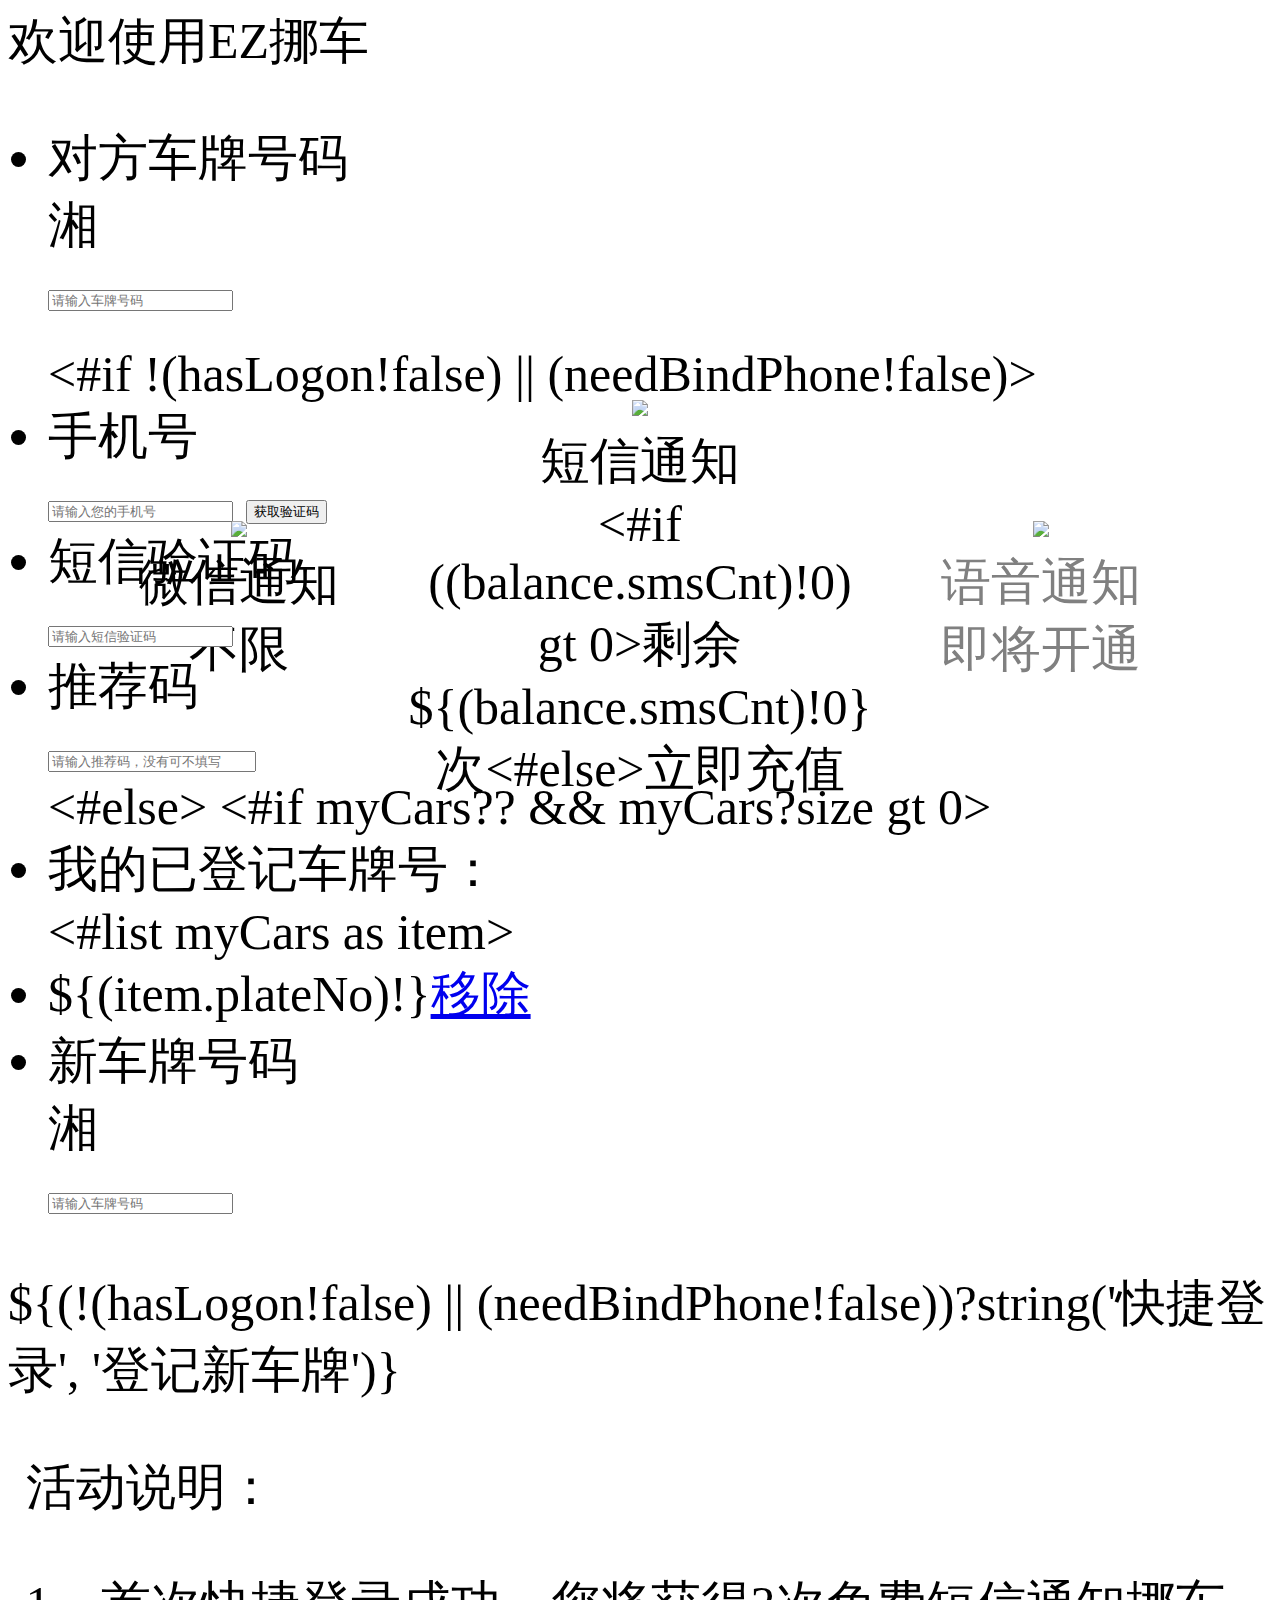
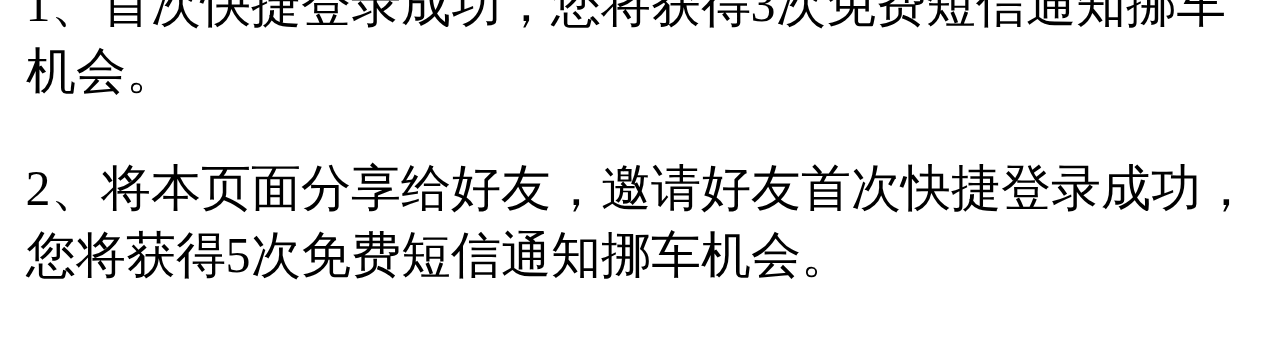
==== web-eznuoche-api/src/main/webapp/WEB-INF/ftl/eznuoche/index.html @ 7b50659a "基本完成支付流程优化" ====
<!DOCTYPE html>
<!-- saved from url=(0039)https://h5.hxykinsurance.com/index.html -->
<html lang="en" style="font-size: 50px;">
    <head>
		<meta http-equiv="Content-Type" content="text/html; charset=UTF-8">
    
		<title>EZ挪车</title>
		<meta name="viewport" content="width=device-width, initial-scale=1,maximum-scale=1,user-scalable=no">
		<meta name="apple-mobile-web-app-capable" content="yes">
		<meta name="apple-mobile-web-app-status-bar-style" content="black">
		<link rel="stylesheet" href="/static/css/iconfont.css">
		<link rel="stylesheet" href="/static/css/mui.min.css">
		<link rel="stylesheet" type="text/css" href="/static/css/bootstrap.css">
		<link rel="stylesheet" type="text/css" href="/static/css/template.css">
		<link rel="stylesheet" type="text/css" href="/static/css/global.css?v=1">
		<link rel="stylesheet" type="text/css" href="/static/css/index.css?v=1">
		<link rel="stylesheet" type="text/css" href="/static/css/index_ext.css?v=1">
		<link rel="stylesheet" type="text/css" href="/static/css/redColor.css?v=1">
		
		<script src="/static/js/hm.js"></script>
		<script type="text/javascript" src="/static/js/jquery-1.12.2.js"></script>
		<script src="/static/js/main.js?v=1" type="text/javascript"></script>
    </head>
  
    <body class="mui-ios mui-ios-11 mui-ios-11-0">
	    <div class="hader_zuij">
		    <div class="ij_hader">
			    <div class="er_top">
				    <!-- <a class="iconfont icon-jiantou-you" href="javascript:;"></a> -->
			    </div> 
			    <div class="er_cet">欢迎使用EZ挪车</div>
				<div class="er_btm er_btm"></div>
			</div>
		</div>
		
		<div class="main_content">
			
			
			<div class="tit_com">
				<div class="content_min" style="height:3.4rem;">
					<ul>
						<li class="flex">
							<div class="plate">对方车牌号码</div>
							<div class="select flex" onclick="selectPrefix('#targetSel');">
								<span class="selectVal" id="targetSel" onselectstart="return false">湘</span>
								<i class="xl-icon iconfont icon-jiantou-xia"></i>
							</div>
							<input type="text" id="target_plate_number" value="" class="plate_number_list" placeholder="请输入车牌号码">
							
						</li>
					</ul>
					<table style="width:90%;margin-left: 5%; margin-top: 0.2rem;">
						<tr>
							<td id="wxNotify" style="width:30%" align="center"><img src="/static/images/weixin.png" />
						<div>微信通知</div><div>不限</div></td>
							<td id="smsNotify" cnt="${(balance.smsCnt)!0}" style="width:30%" align="center"><img src="/static/images/sms.png" />
						<div>短信通知</div><div><#if ((balance.smsCnt)!0) gt 0>剩余<span>${(balance.smsCnt)!0}</span>次<#else>立即充值</#if></div></td>
							<td id="telNotify" cnt="${(balance.telCnt)!0}" style="width:30%;color:gray;" align="center"><img src="/static/images/tel_gray.png" />
						<div>语音通知</div><div>即将开通</div></td>
						</tr>
						
					</table>
				</div>	
				
			</div>
			
			<div class="tit_com">
				<div class="content_min">
					<ul>
					  <#if !(hasLogon!false) || (needBindPhone!false)>
						<li class="flex">
							<div class="plate">手机号</div>
							<div class="plate_dex flex">
								<!--<b class="car_number">请输入您的姓名</b>-->
								<input type="number" id="plate_phone" placeholder="请输入您的手机号">
								<input type="button" value="获取验证码" onclick="sendCode(this)">
							</div>
						</li>
						
						<li class="flex">
							<div class="plate">短信验证码</div>
							<div class="plate_dex flex">
								<input id="plate_smscode" type="text" placeholder="请输入短信验证码" autocomplete="off">
								<div class="le"><i class="compile"></i></div>
							</div>
						</li>
						<li class="flex">
							<div class="plate">推荐码</div>
							<div class="plate_dex flex">
								<input type="text" placeholder="请输入推荐码，没有可不填写" id="plate_invite_code" style="width: 4rem;" autocomplete="off">
								<div class="le"><i class="compile"></i></div>
							</div>
						</li>
					  <#else>
					   <#if myCars?? && myCars?size gt 0>
						    <li>我的已登记车牌号：</li>
						   <#list myCars as item>
						    <li><span>${(item.plateNo)!}</span><a href="/delPlateNo.do?id=${(item.id)!}"><span>移除</span></a></li>
						   </#list>
					   </#if>
					  </#if>
					    <li class="flex">
							<div class="plate">新车牌号码</div>
							<div class="select flex"  onclick="selectPrefix('#mySel');">
								<span class="selectVal" id="mySel" onselectstart="return false">湘</span>
								<i class="xl-icon iconfont icon-jiantou-xia"></i>
							</div>
							<input type="text" id="plate_number" value="" class="plate_number_list" placeholder="请输入车牌号码">
						</li>
					</ul>
					
					<div class="The_false" id="${(!(hasLogon!false) || (needBindPhone!false))?string('zhuce_ym', 'add_ym')}">
						${(!(hasLogon!false) || (needBindPhone!false))?string('快捷登录', '登记新车牌')}
					</div>
				</div>	
			</div>
			
			<div style="margin: 0rem 0.35rem;">
				<p>活动说明：</p>
				<p>1、首次快捷登录成功，您将获得3次免费短信<!-- 和3次免费语音 -->通知挪车机会。</p>
				<p>2、将本页面分享给好友，邀请好友首次快捷登录成功，您将获得5次免费短信<!-- 和5次免费语音 -->通知挪车机会。</p>
			</div>
			
		    
		</div>
		
		<style>
		.mask {
    position: fixed;
    top: 0;
    left: 0;
    right: 0;
    bottom: 0;
    background: #000;
    opacity: 0.2;
    display: none;
    z-index: 100;
}
		  .ne_kuaic {
    padding: 0 0.35rem 0.2rem 0.35rem;
    overflow: hidden;
}
.ne_kuaic div{float: left;width: 30%;margin-right: 5%;font-size: 18px;color: #ff7e01;height: 44px;line-height:44px;text-align: center;border-radius: 5px;border:1px solid #ff7e01;}
 .ne_kuaic .hover {
    background: #ff7e01;
    color: #fff;
}
.ne_kuaic div:enabled:active{color: #fff;background: #ff7e01;}
.ne_kuaic div:nth-child(3n){margin-right: 0;}

.jifenc_btn {
    padding: 0 15px;
}
.jifenc_btn input[type=button].hover {
    background: #1a191e;
}
.jifenc_btn input[type=button] {
    display: block;
    width: 100%;
    font-size: 18px;
    color: #fff;
    background: #ccc;
    border-radius: 5px;
    cursor: pointer;
    -webkit-appearance: button;
}
		</style>
		
		<div class="mask" id="maskDiv" style="display:none;"></div>
		<div id="chargeDiv" style="display:none;z-index:101;position:fixed;top:3rem;left:.42rem;right:.42rem;background:#fff;height:2.7rem;">
		    <div align="right" style="margin-right:0.4rem;"><span id="closeSpan" onclick="hideChargeDialog()" style="font-size:0.35rem;">x</span></div>
			<div class="ne_kuaic">
		        <div id="amount1" onclick="selectAmount('amount1')" data-value="1" class="hover">10次/1元</div>
		        <div id="amount5" onclick="selectAmount('amount5')" data-value="5" class="">55次/5元</div>
		        <div id="amount10" onclick="selectAmount('amount10')" data-value="10">120次/10元</div>
		    </div>
		    <div class="jifenc_btn">
		        <input type="button" onclick="weixinpay()" class="hover" value="充值" >
		    </div>
		</div>
		
<script src="/static/js/bootstrap.js" type="text/javascript" charset="utf-8"></script>
<script src="/static/js/mui.min.js"></script>
<script src="/static/js/apiurl.js?v=1" type="text/javascript" charset="utf-8"></script>
<script src="/static/js/mask.js?v=1" type="text/javascript" charset="utf-8"></script>
<script src="/static/js/common.js?v=1" type="text/javascript" charset="utf-8"></script>
<script src="/static/js/pay.js?v=1" type="text/javascript" charset="utf-8"></script>
<script type="text/javascript" src="/static/js/dropDown.js"></script>
<script src="/static/js/template.js" type="text/javascript" charset="utf-8"></script>
	</body>
</html>
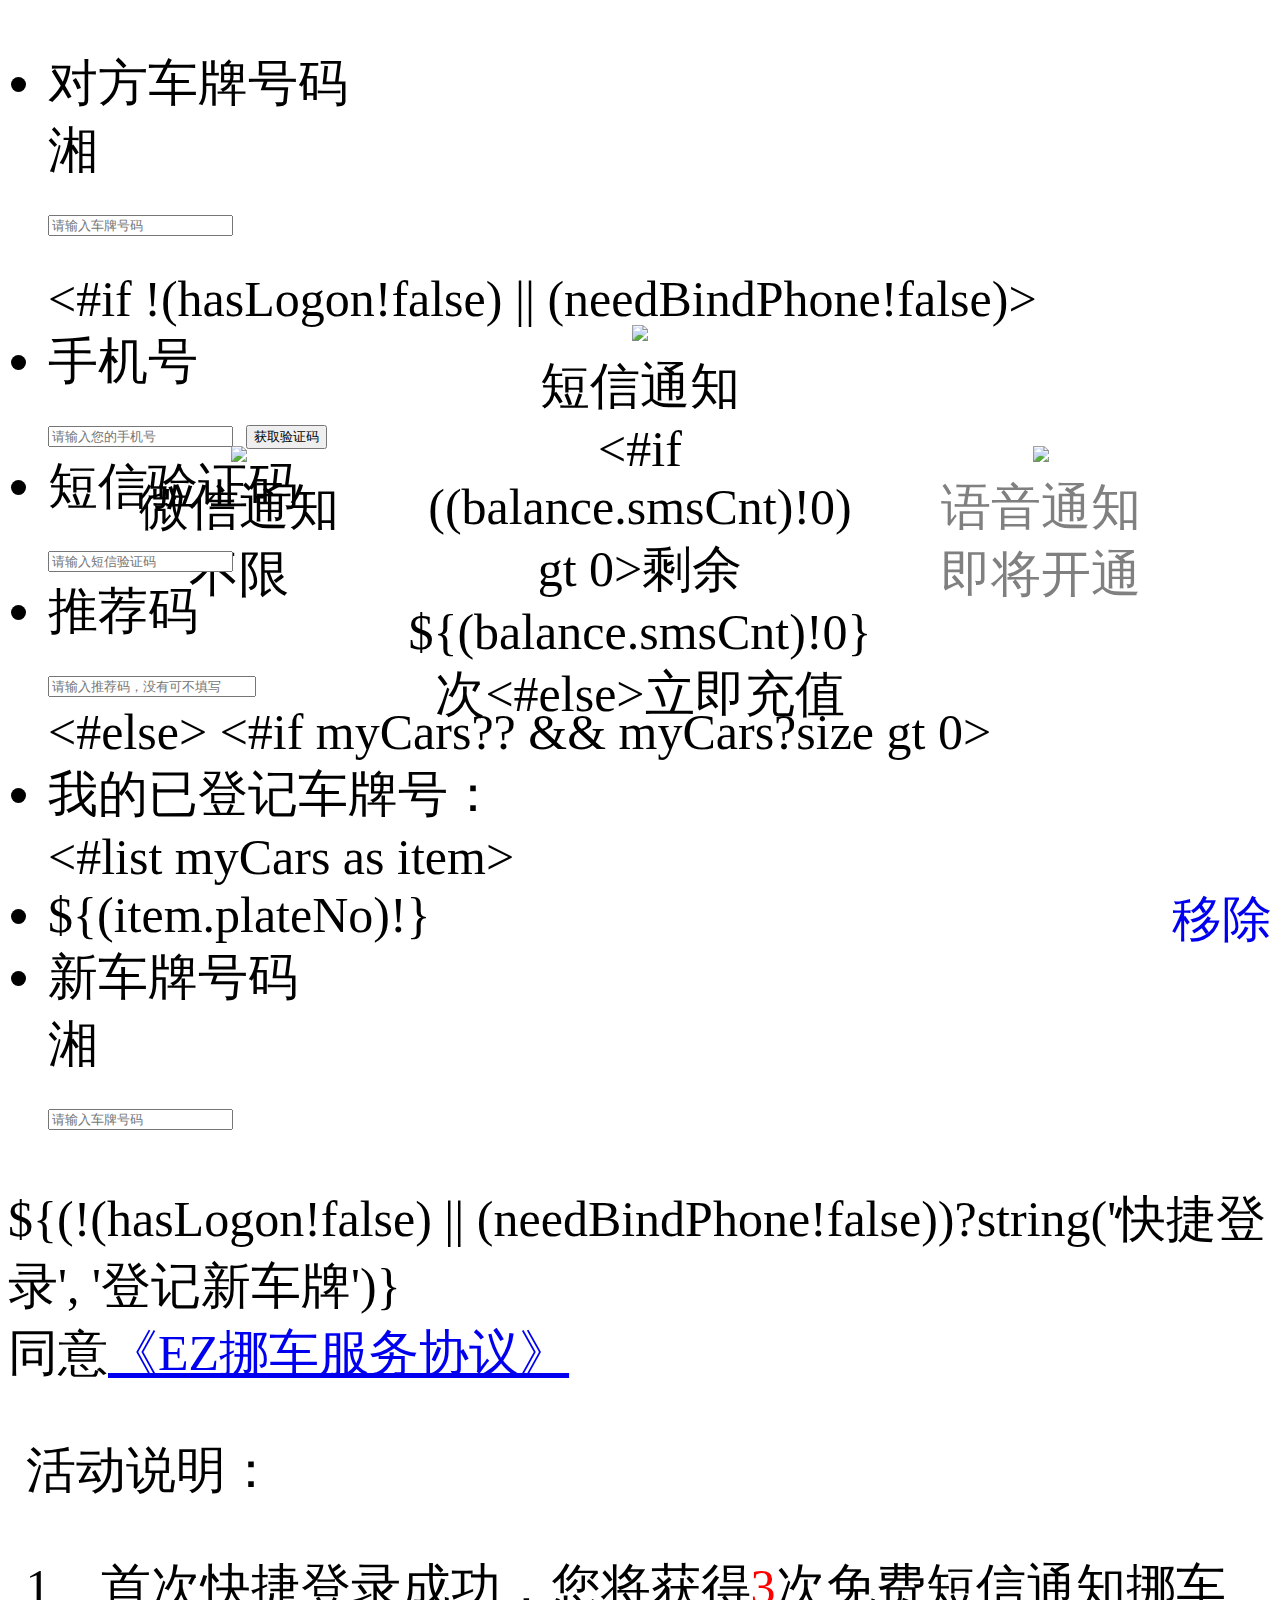
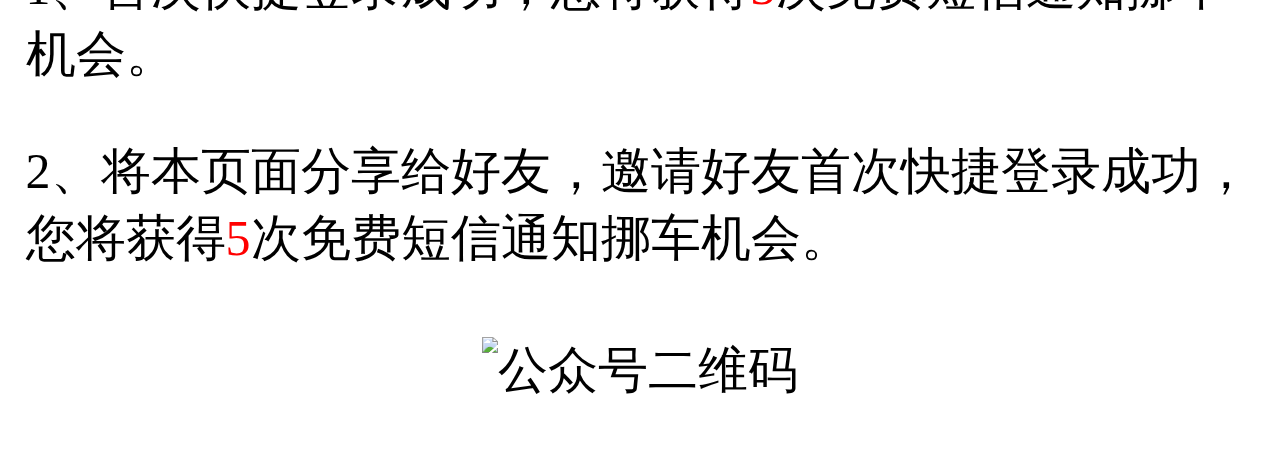
==== commit 0f54efae: "页面优化" ====
--- a/web-eznuoche-api/src/main/webapp/WEB-INF/ftl/eznuoche/index.html
+++ b/web-eznuoche-api/src/main/webapp/WEB-INF/ftl/eznuoche/index.html
@@ -4,7 +4,7 @@
     <head>
 		<meta http-equiv="Content-Type" content="text/html; charset=UTF-8">
     
-		<title>EZ挪车</title>
+		<title>EZ挪车-您的停车小助手</title>
 		<meta name="viewport" content="width=device-width, initial-scale=1,maximum-scale=1,user-scalable=no">
 		<meta name="apple-mobile-web-app-capable" content="yes">
 		<meta name="apple-mobile-web-app-status-bar-style" content="black">
@@ -23,15 +23,14 @@
     </head>
   
     <body class="mui-ios mui-ios-11 mui-ios-11-0">
-	    <div class="hader_zuij">
+	    <!-- <div class="hader_zuij">
 		    <div class="ij_hader">
 			    <div class="er_top">
-				    <!-- <a class="iconfont icon-jiantou-you" href="javascript:;"></a> -->
 			    </div> 
 			    <div class="er_cet">欢迎使用EZ挪车</div>
 				<div class="er_btm er_btm"></div>
 			</div>
-		</div>
+		</div>  -->
 		
 		<div class="main_content">
 			
@@ -95,7 +94,7 @@
 					   <#if myCars?? && myCars?size gt 0>
 						    <li>我的已登记车牌号：</li>
 						   <#list myCars as item>
-						    <li><span>${(item.plateNo)!}</span><a href="/delPlateNo.do?id=${(item.id)!}"><span>移除</span></a></li>
+						    <li><span style="float:left;">${(item.plateNo)!}</span><a href="/delPlateNo.do?id=${(item.id)!}"><span style="float:right;">移除</span></a></li>
 						   </#list>
 					   </#if>
 					  </#if>
@@ -112,13 +111,17 @@
 					<div class="The_false" id="${(!(hasLogon!false) || (needBindPhone!false))?string('zhuce_ym', 'add_ym')}">
 						${(!(hasLogon!false) || (needBindPhone!false))?string('快捷登录', '登记新车牌')}
 					</div>
+					<div>
+					   同意<a href="http://static.siyufank.cn/eznc/agreement.html">《EZ挪车服务协议》</a>
+					</div>
 				</div>	
 			</div>
 			
 			<div style="margin: 0rem 0.35rem;">
 				<p>活动说明：</p>
-				<p>1、首次快捷登录成功，您将获得3次免费短信<!-- 和3次免费语音 -->通知挪车机会。</p>
-				<p>2、将本页面分享给好友，邀请好友首次快捷登录成功，您将获得5次免费短信<!-- 和5次免费语音 -->通知挪车机会。</p>
+				<p>1、首次快捷登录成功，您将获得<span style="color:red;">3</span>次免费短信<!-- 和3次免费语音 -->通知挪车机会。</p>
+				<p>2、将本页面分享给好友，邀请好友首次快捷登录成功，您将获得<span style="color:red;">5</span>次免费短信<!-- 和5次免费语音 -->通知挪车机会。</p>
+				<p align="center"><img style="width:2rem;height:2rem;margin:0.3rem;" alt="公众号二维码" src="/static/images/qrcode.png"></p>
 			</div>
 			
 		    
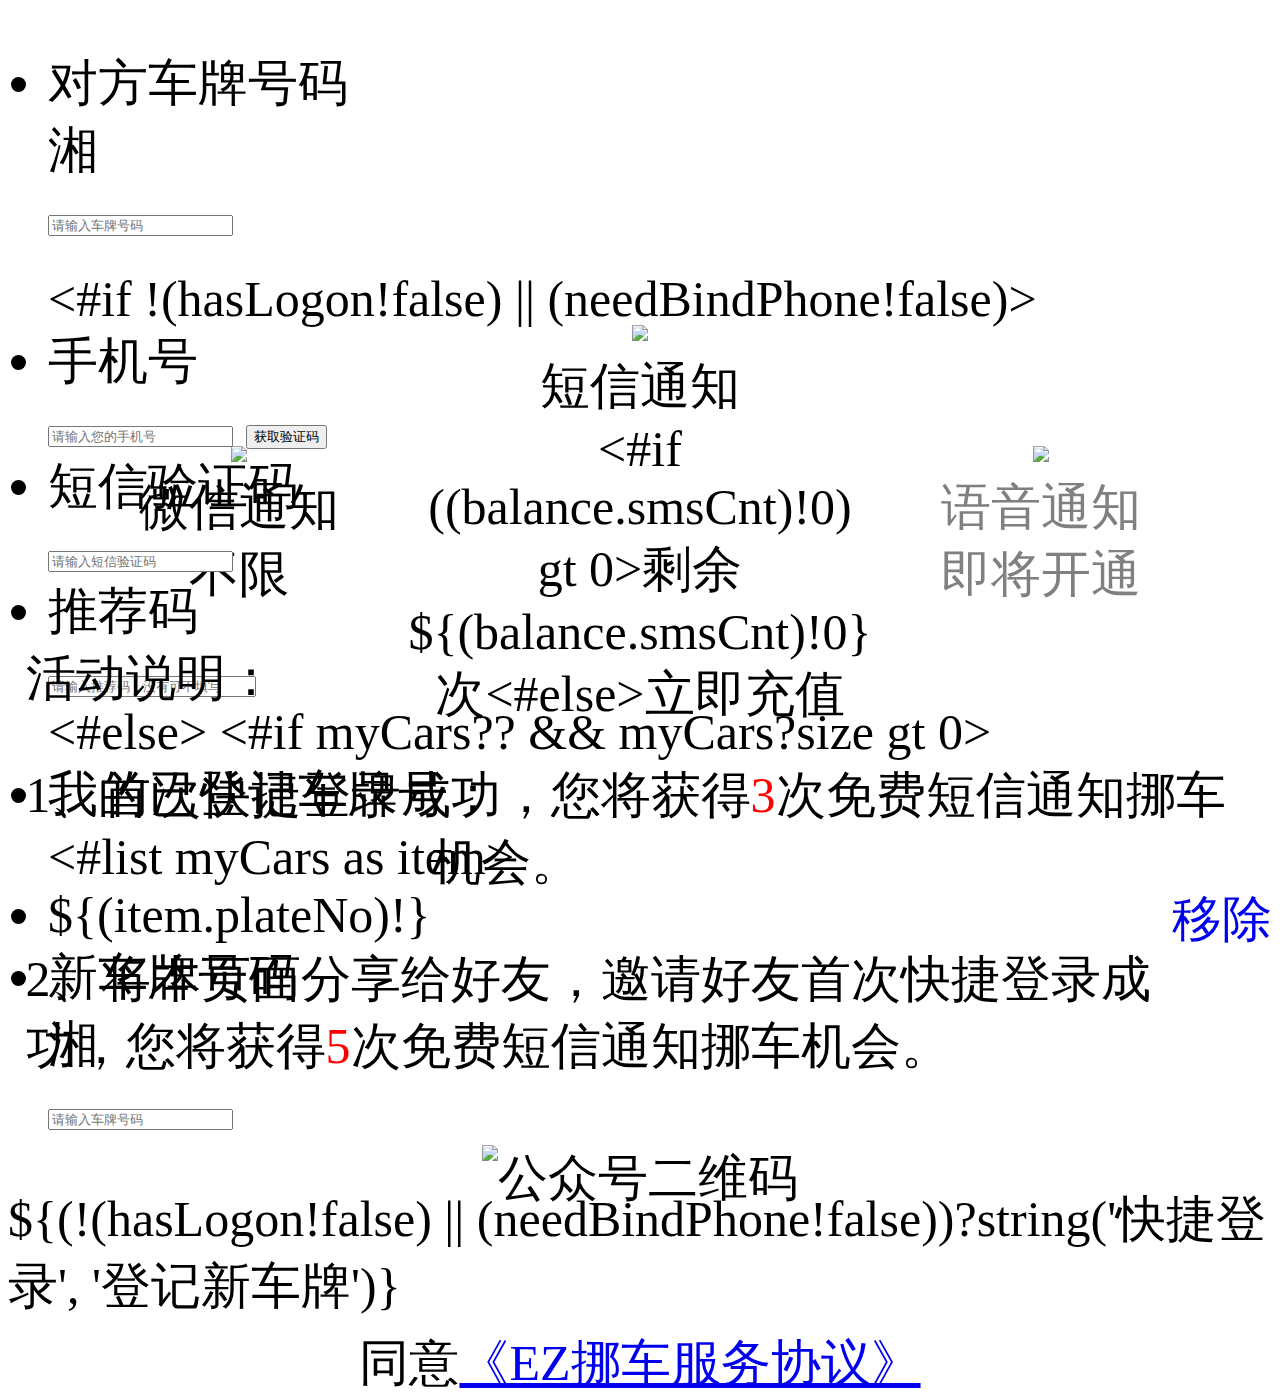
==== commit e76adb11: "微信第三方插件版本升级" ====
--- a/web-eznuoche-api/src/main/webapp/WEB-INF/ftl/eznuoche/index.html
+++ b/web-eznuoche-api/src/main/webapp/WEB-INF/ftl/eznuoche/index.html
@@ -64,7 +64,7 @@
 			</div>
 			
 			<div class="tit_com">
-				<div class="content_min">
+				<div class="content_min" style="height:6.5rem;">
 					<ul>
 					  <#if !(hasLogon!false) || (needBindPhone!false)>
 						<li class="flex">
@@ -111,7 +111,7 @@
 					<div class="The_false" id="${(!(hasLogon!false) || (needBindPhone!false))?string('zhuce_ym', 'add_ym')}">
 						${(!(hasLogon!false) || (needBindPhone!false))?string('快捷登录', '登记新车牌')}
 					</div>
-					<div>
+					<div align="center" style="margin: 0.2rem;">
 					   同意<a href="http://static.siyufank.cn/eznc/agreement.html">《EZ挪车服务协议》</a>
 					</div>
 				</div>	
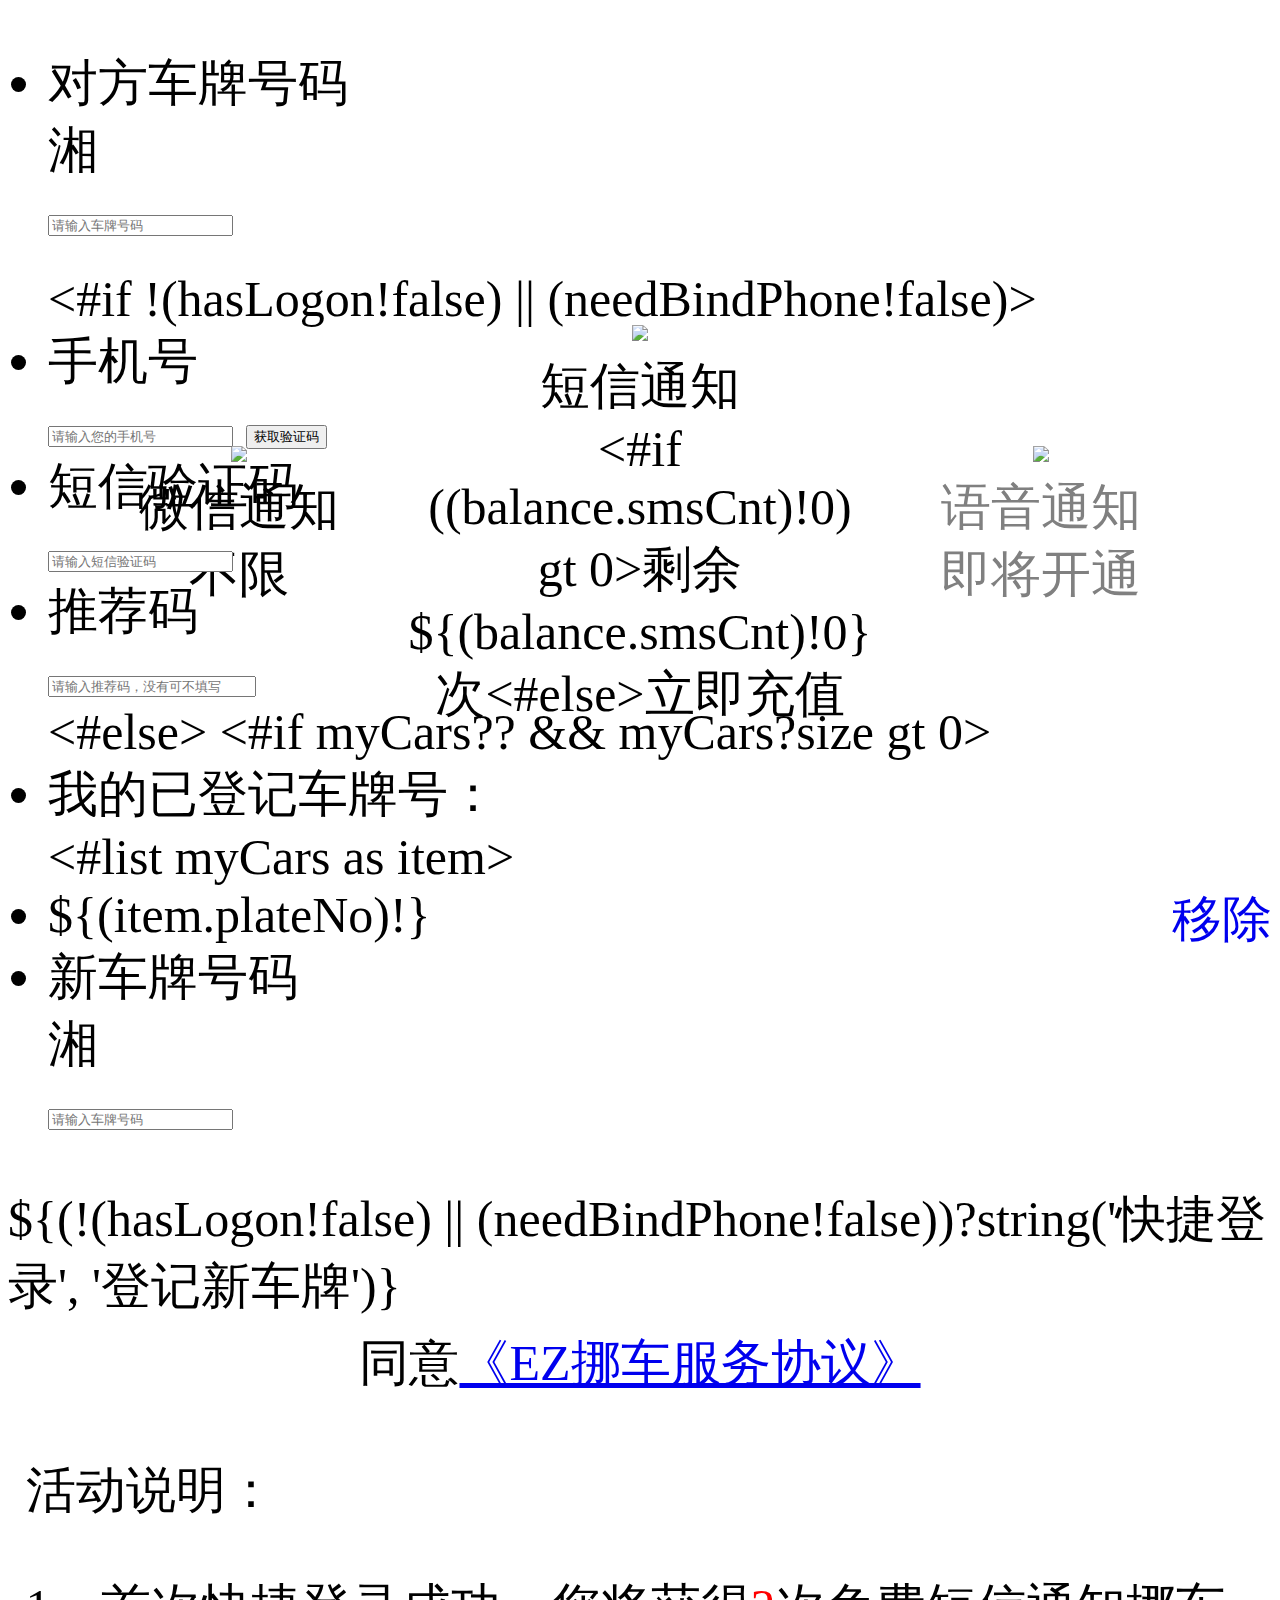
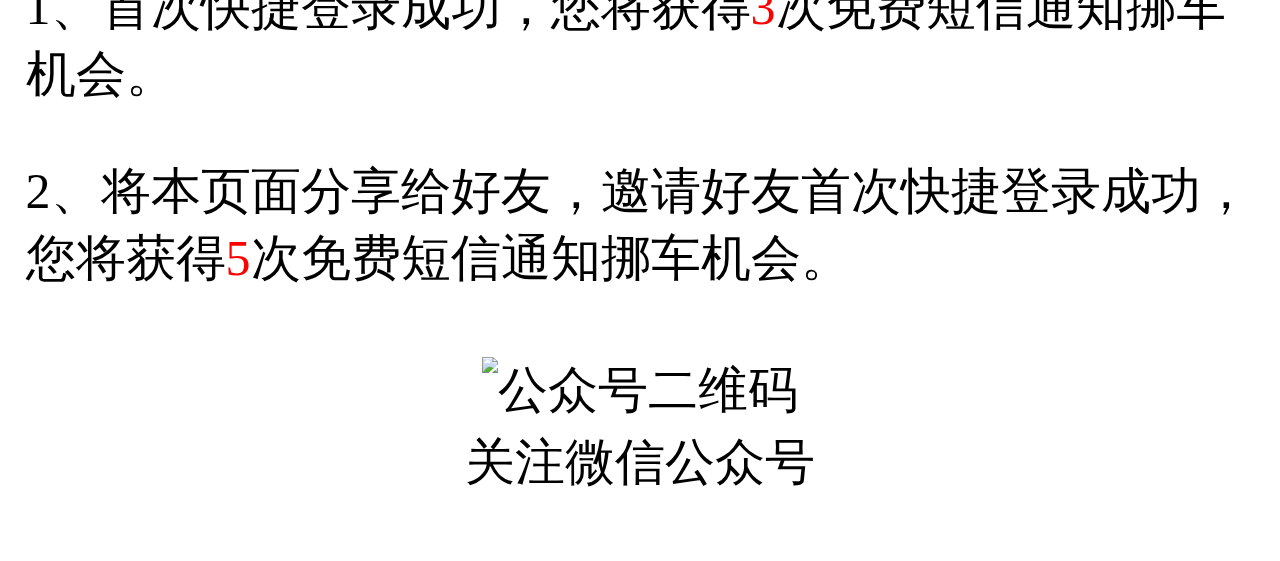
==== commit 2dbd949e: "代码完善" ====
--- a/web-eznuoche-api/src/main/webapp/WEB-INF/ftl/eznuoche/index.html
+++ b/web-eznuoche-api/src/main/webapp/WEB-INF/ftl/eznuoche/index.html
@@ -64,7 +64,7 @@
 			</div>
 			
 			<div class="tit_com">
-				<div class="content_min" style="height:6.5rem;">
+				<div class="content_min">
 					<ul>
 					  <#if !(hasLogon!false) || (needBindPhone!false)>
 						<li class="flex">
@@ -111,7 +111,7 @@
 					<div class="The_false" id="${(!(hasLogon!false) || (needBindPhone!false))?string('zhuce_ym', 'add_ym')}">
 						${(!(hasLogon!false) || (needBindPhone!false))?string('快捷登录', '登记新车牌')}
 					</div>
-					<div align="center" style="margin: 0.2rem;">
+					<div align="center" style="margin: 0.2rem; padding-bottom: 0.2rem;">
 					   同意<a href="http://static.siyufank.cn/eznc/agreement.html">《EZ挪车服务协议》</a>
 					</div>
 				</div>	
@@ -121,7 +121,10 @@
 				<p>活动说明：</p>
 				<p>1、首次快捷登录成功，您将获得<span style="color:red;">3</span>次免费短信<!-- 和3次免费语音 -->通知挪车机会。</p>
 				<p>2、将本页面分享给好友，邀请好友首次快捷登录成功，您将获得<span style="color:red;">5</span>次免费短信<!-- 和5次免费语音 -->通知挪车机会。</p>
-				<p align="center"><img style="width:2rem;height:2rem;margin:0.3rem;" alt="公众号二维码" src="/static/images/qrcode.png"></p>
+				<p align="center" style="padding-bottom:0.3rem;">
+				 <img style="width:2rem;height:2rem;margin:0.3rem 0 0.1rem 0;" alt="公众号二维码" src="/static/images/qrcode.png">
+				 <span style="display:block;">关注微信公众号</span>
+				</p>
 			</div>
 			
 		    
@@ -190,5 +193,21 @@
 <script src="/static/js/pay.js?v=1" type="text/javascript" charset="utf-8"></script>
 <script type="text/javascript" src="/static/js/dropDown.js"></script>
 <script src="/static/js/template.js" type="text/javascript" charset="utf-8"></script>
+<script type="text/javascript">
+(function ($) {
+    $.getUrlParam = function (name) {
+        var reg = new RegExp("(^|&)" + name + "=([^&]*)(&|$)");
+        var r = window.location.search.substr(1).match(reg);
+        if (r != null) return unescape(r[2]); return null;
+    }
+})(jQuery);
+
+$(function(){
+	var fcode = $.getUrlParam("fcode");
+	if(fcode && $('#plate_invite_code').length > 0) {
+		$('#plate_invite_code').val(fcode);
+	}
+})
+</script>
 	</body>
 </html>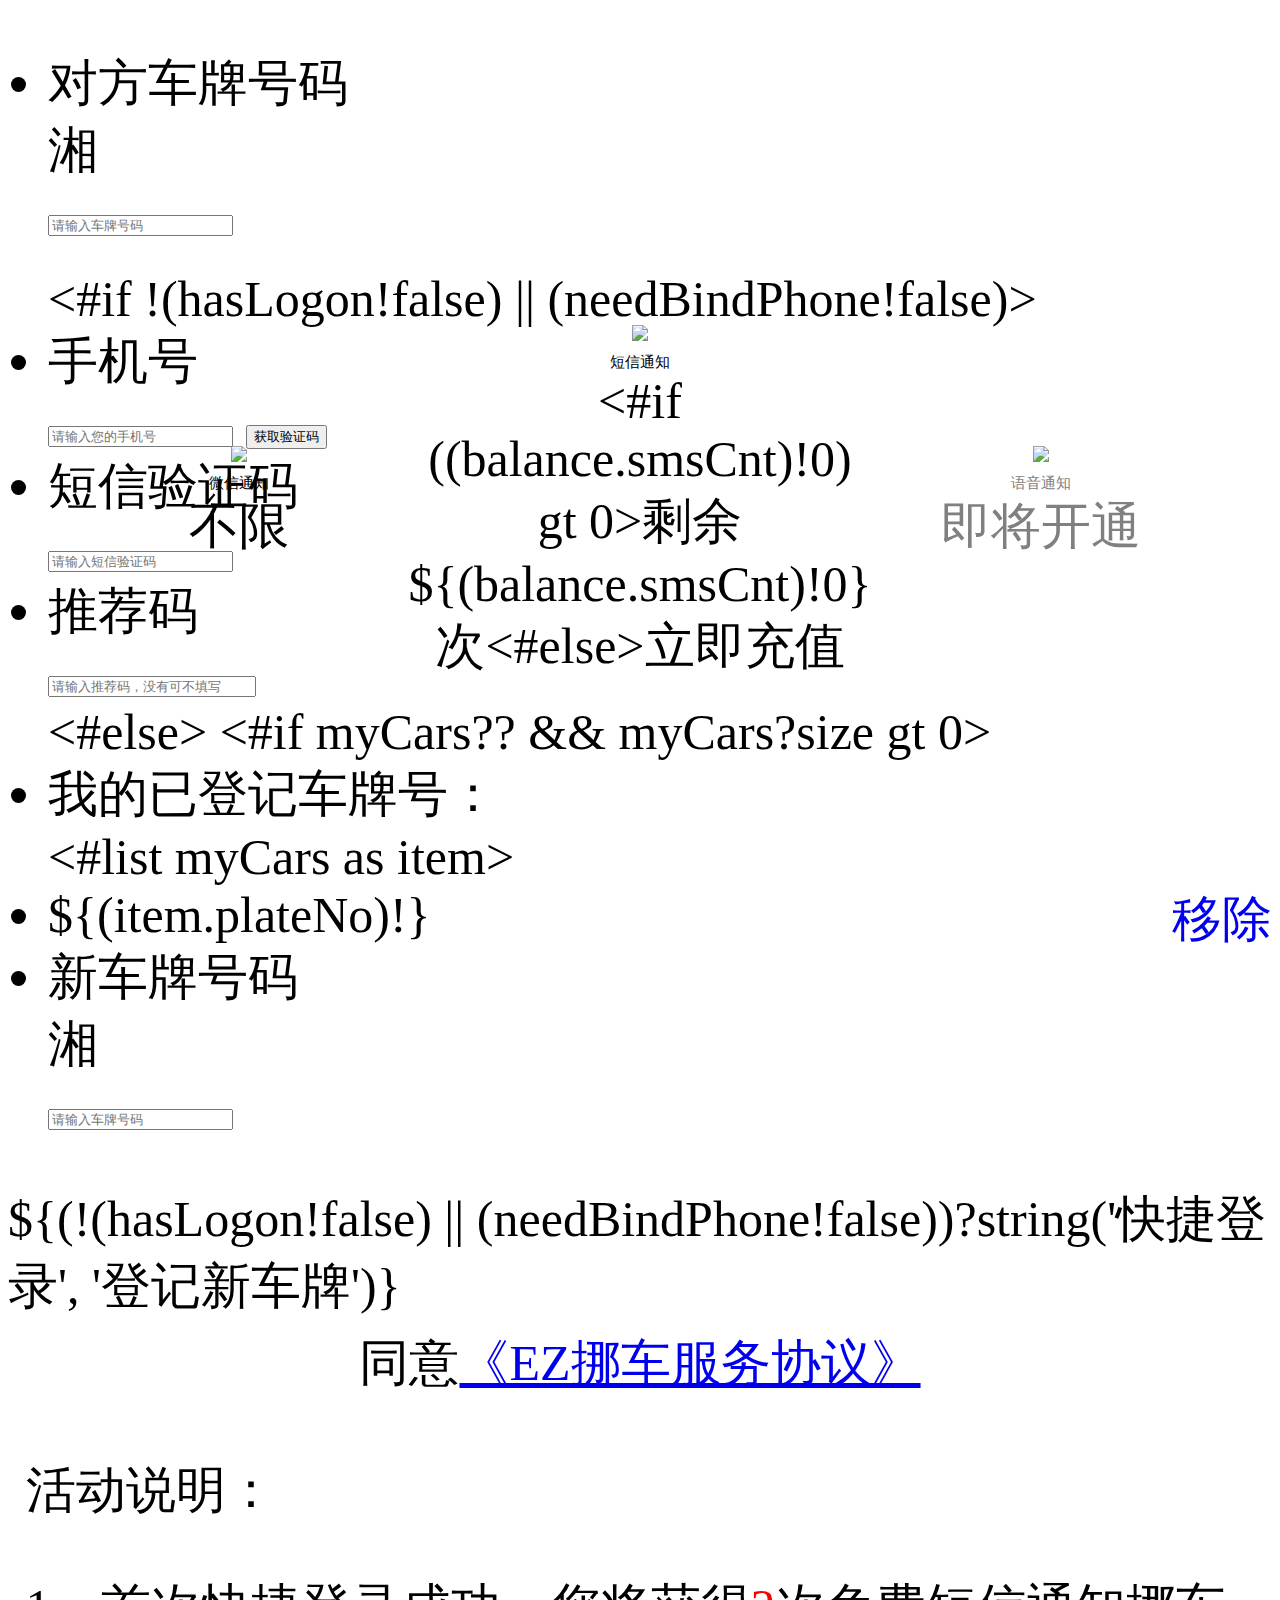
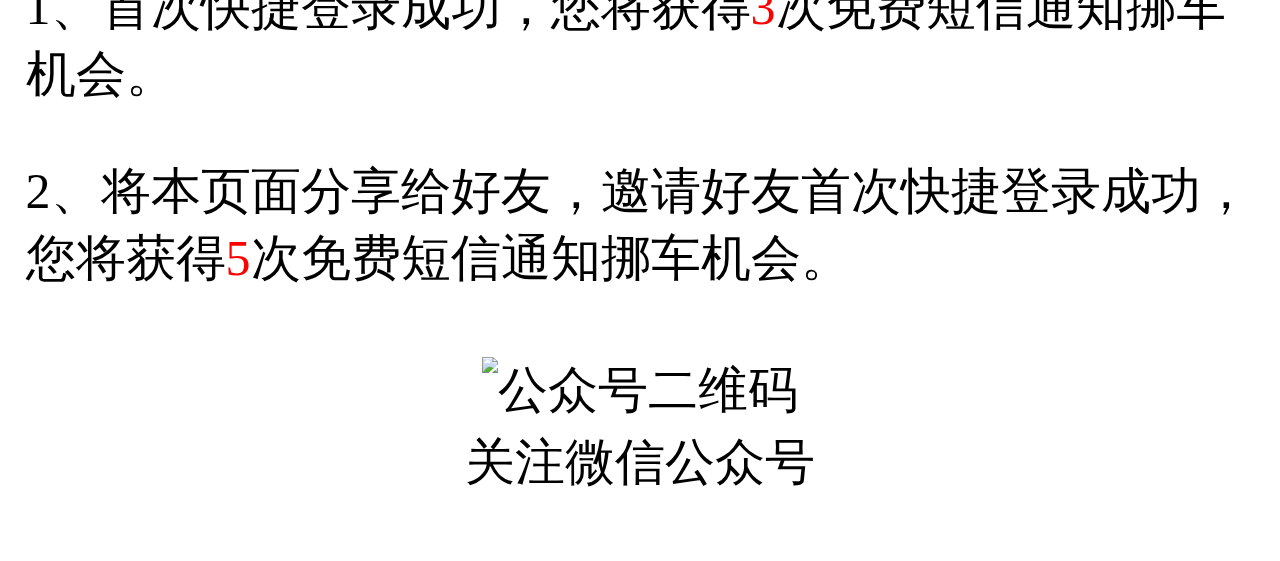
==== commit 1ae666c6: "功能优化" ====
--- a/web-eznuoche-api/src/main/webapp/WEB-INF/ftl/eznuoche/index.html
+++ b/web-eznuoche-api/src/main/webapp/WEB-INF/ftl/eznuoche/index.html
@@ -51,11 +51,11 @@
 					<table style="width:90%;margin-left: 5%; margin-top: 0.2rem;">
 						<tr>
 							<td id="wxNotify" style="width:30%" align="center"><img src="/static/images/weixin.png" />
-						<div>微信通知</div><div>不限</div></td>
+						<div style="font-size: 0.3rem;">微信通知</div><div>不限</div></td>
 							<td id="smsNotify" cnt="${(balance.smsCnt)!0}" style="width:30%" align="center"><img src="/static/images/sms.png" />
-						<div>短信通知</div><div><#if ((balance.smsCnt)!0) gt 0>剩余<span>${(balance.smsCnt)!0}</span>次<#else>立即充值</#if></div></td>
+						<div style="font-size: 0.3rem;">短信通知</div><div><#if ((balance.smsCnt)!0) gt 0>剩余<span>${(balance.smsCnt)!0}</span>次<#else>立即充值</#if></div></td>
 							<td id="telNotify" cnt="${(balance.telCnt)!0}" style="width:30%;color:gray;" align="center"><img src="/static/images/tel_gray.png" />
-						<div>语音通知</div><div>即将开通</div></td>
+						<div style="font-size: 0.3rem;">语音通知</div><div>即将开通</div></td>
 						</tr>
 						
 					</table>
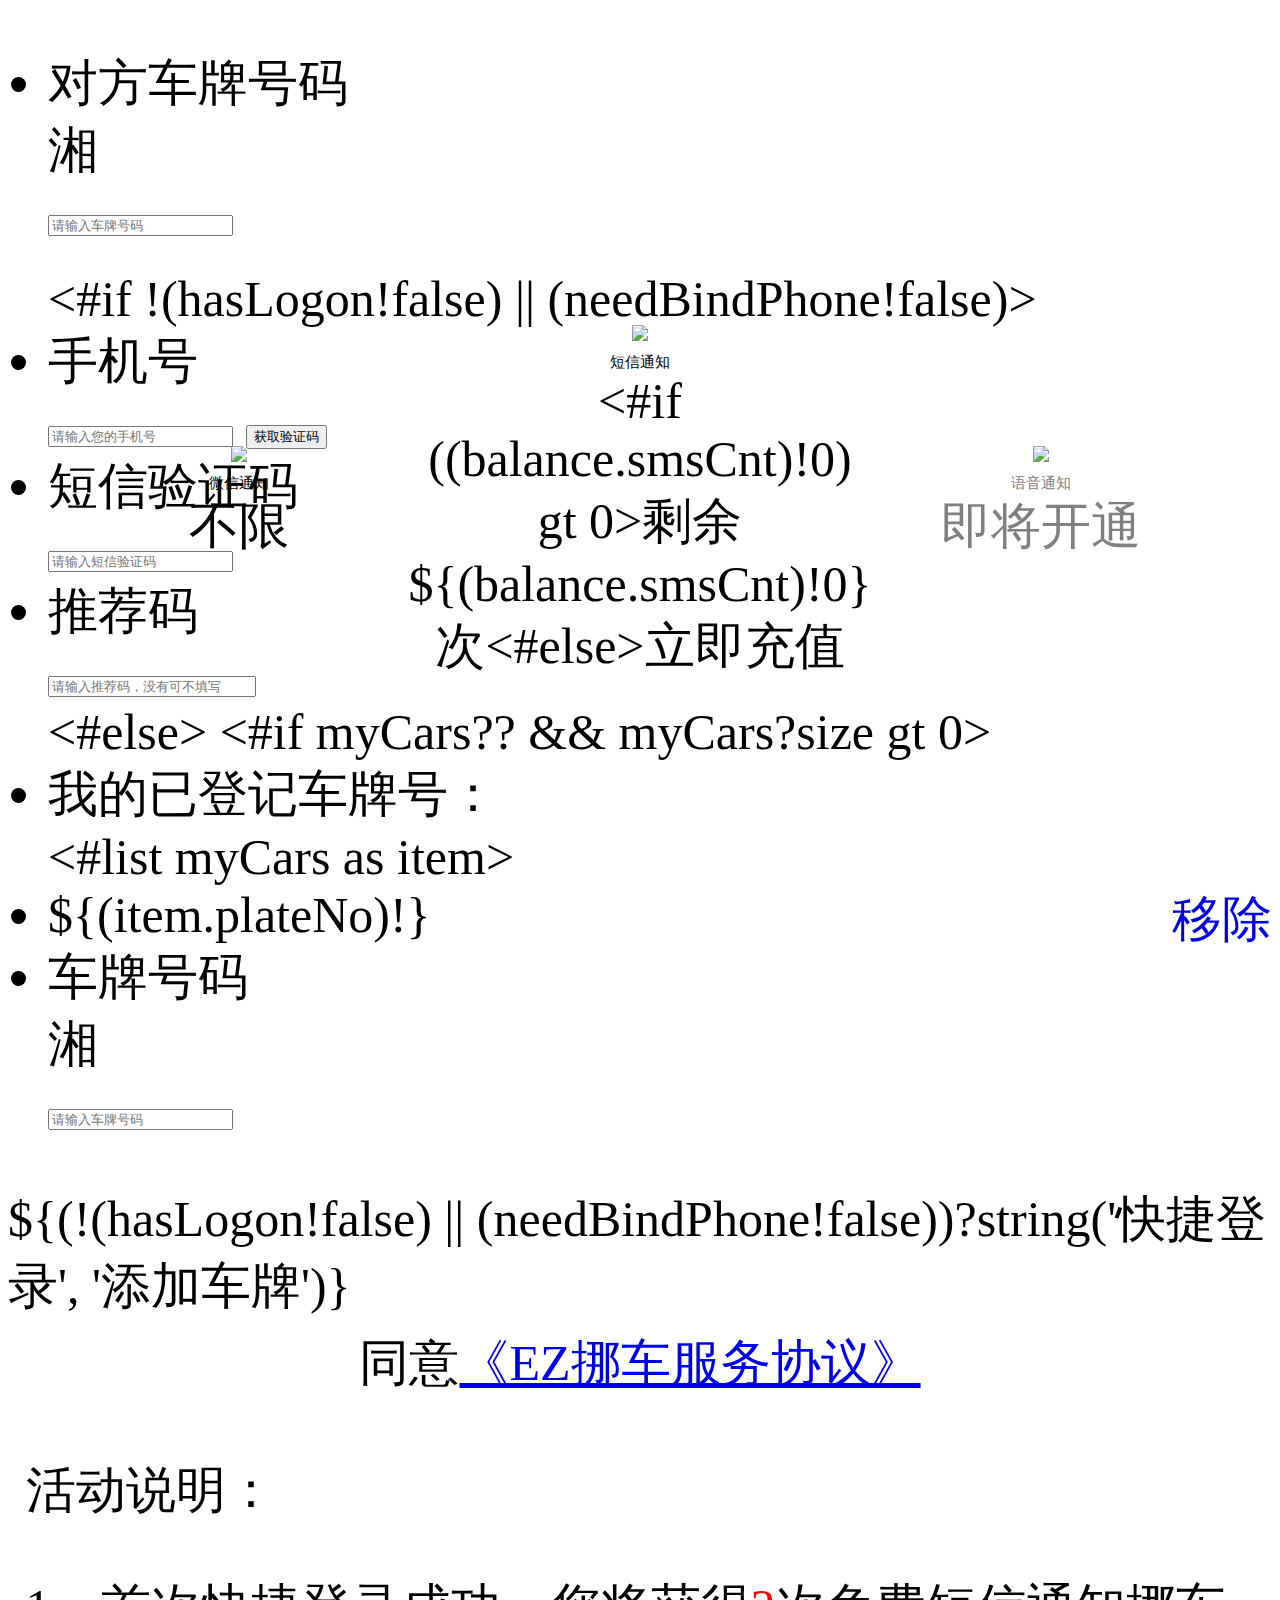
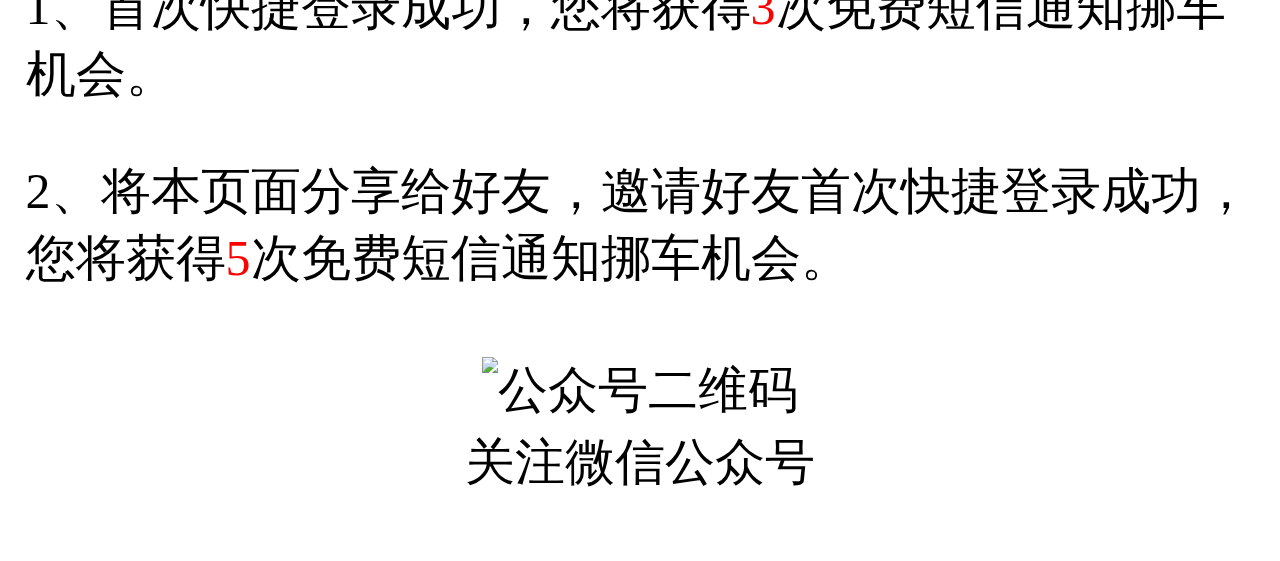
==== commit 48a0fac3: "功能增强" ====
--- a/web-eznuoche-api/src/main/webapp/WEB-INF/ftl/eznuoche/index.html
+++ b/web-eznuoche-api/src/main/webapp/WEB-INF/ftl/eznuoche/index.html
@@ -99,7 +99,7 @@
 					   </#if>
 					  </#if>
 					    <li class="flex">
-							<div class="plate">新车牌号码</div>
+							<div class="plate">车牌号码</div>
 							<div class="select flex"  onclick="selectPrefix('#mySel');">
 								<span class="selectVal" id="mySel" onselectstart="return false">湘</span>
 								<i class="xl-icon iconfont icon-jiantou-xia"></i>
@@ -109,7 +109,7 @@
 					</ul>
 					
 					<div class="The_false" id="${(!(hasLogon!false) || (needBindPhone!false))?string('zhuce_ym', 'add_ym')}">
-						${(!(hasLogon!false) || (needBindPhone!false))?string('快捷登录', '登记新车牌')}
+						${(!(hasLogon!false) || (needBindPhone!false))?string('快捷登录', '添加车牌')}
 					</div>
 					<div align="center" style="margin: 0.2rem; padding-bottom: 0.2rem;">
 					   同意<a href="http://static.siyufank.cn/eznc/agreement.html">《EZ挪车服务协议》</a>
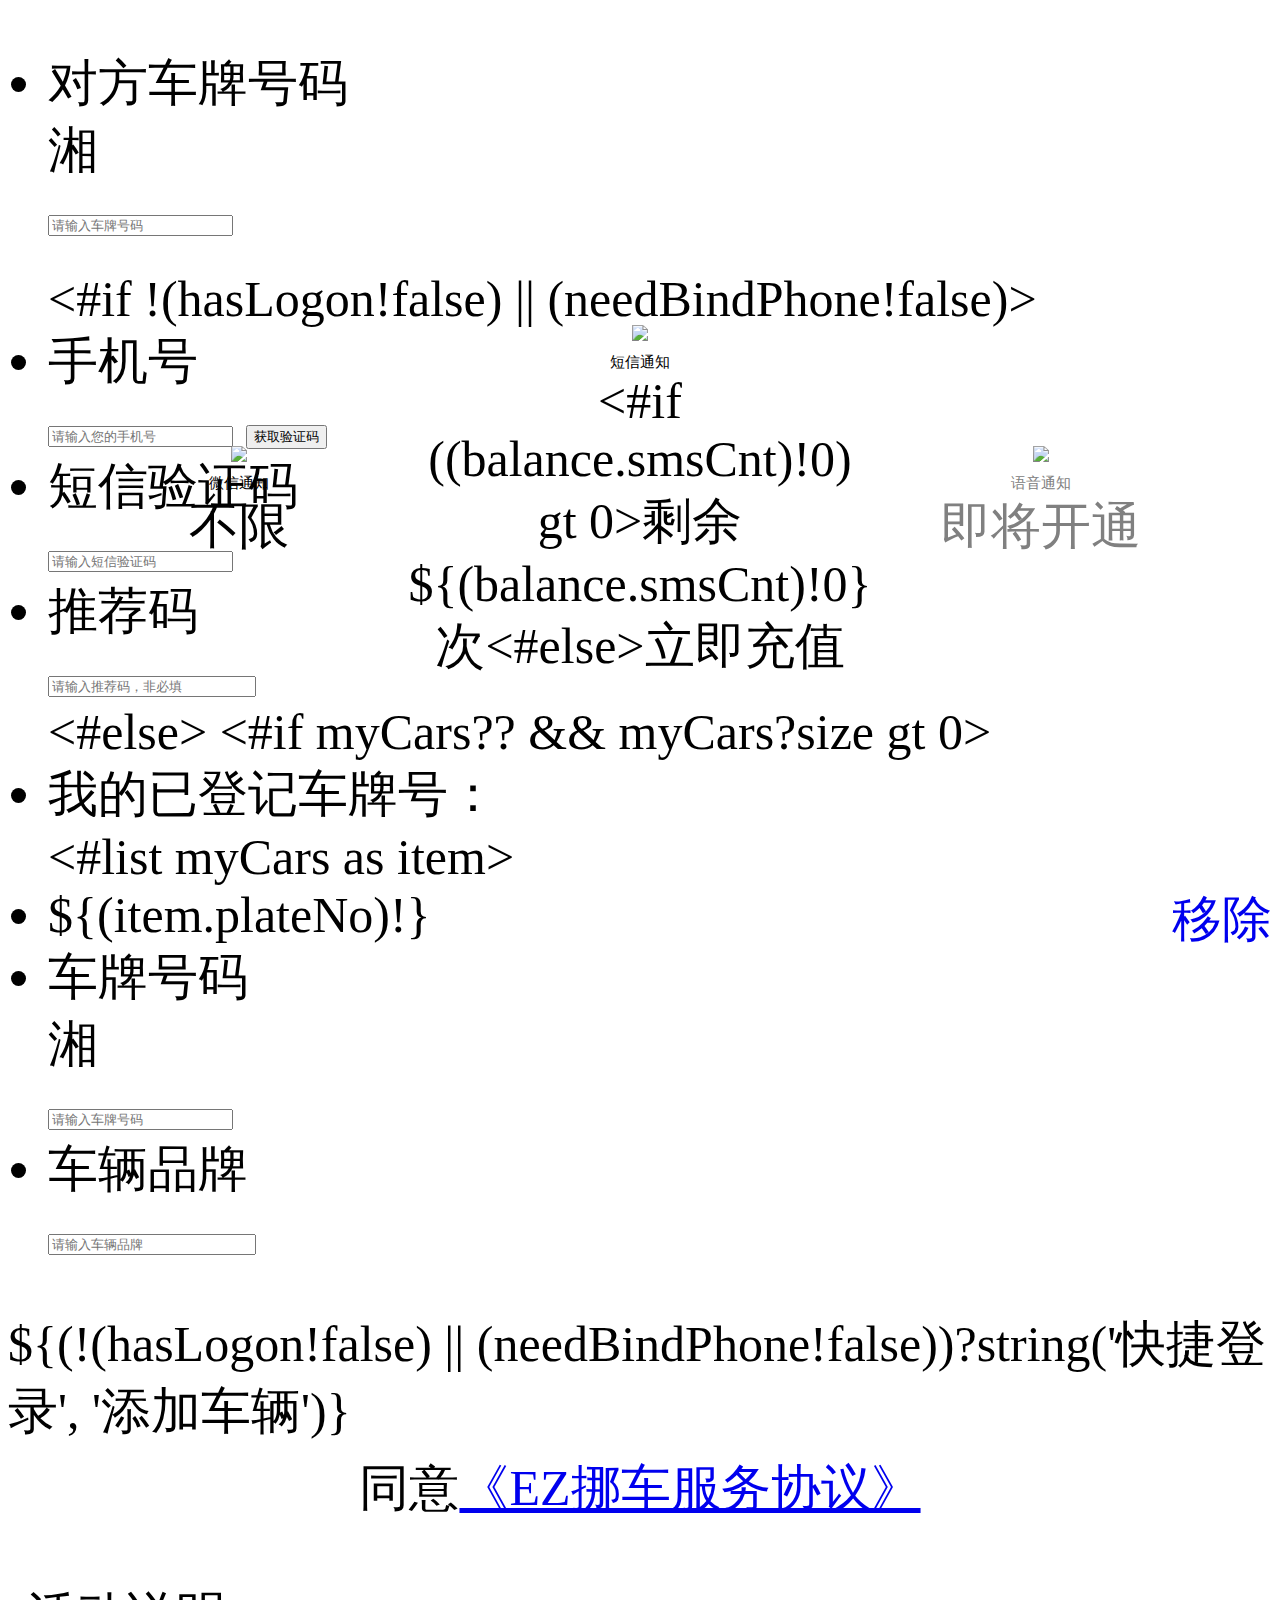
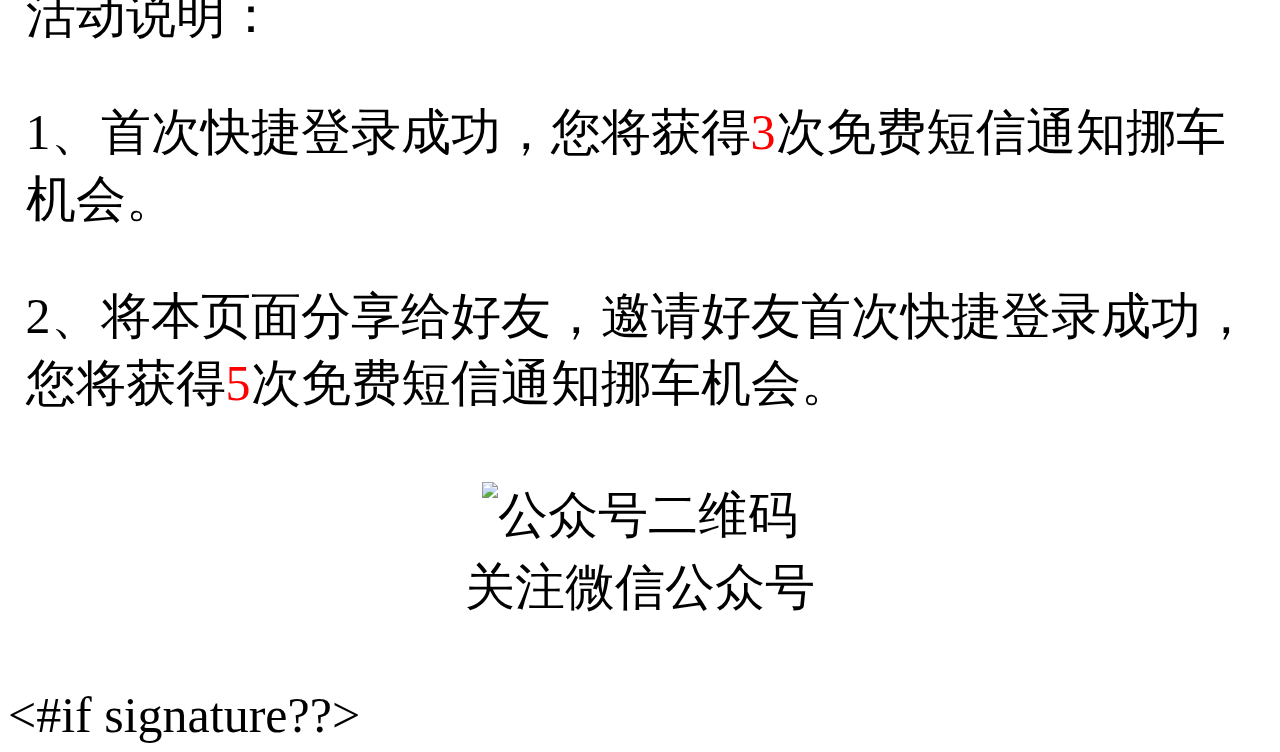
==== commit 22ff9c12: "代码完善" ====
--- a/web-eznuoche-api/src/main/webapp/WEB-INF/ftl/eznuoche/index.html
+++ b/web-eznuoche-api/src/main/webapp/WEB-INF/ftl/eznuoche/index.html
@@ -5,6 +5,8 @@
 		<meta http-equiv="Content-Type" content="text/html; charset=UTF-8">
     
 		<title>EZ挪车-您的停车小助手</title>
+		<meta name="keywords" content="EZ挪车,挪车,挪车服务,车主挪车" />
+        <meta name="description" content="EZ挪车旨在防止车主的手机号被不法分子获取，同时能方便有需要的人联系到车主，前来挪车" />
 		<meta name="viewport" content="width=device-width, initial-scale=1,maximum-scale=1,user-scalable=no">
 		<meta name="apple-mobile-web-app-capable" content="yes">
 		<meta name="apple-mobile-web-app-status-bar-style" content="black">
@@ -86,7 +88,7 @@
 						<li class="flex">
 							<div class="plate">推荐码</div>
 							<div class="plate_dex flex">
-								<input type="text" placeholder="请输入推荐码，没有可不填写" id="plate_invite_code" style="width: 4rem;" autocomplete="off">
+								<input type="text" placeholder="请输入推荐码，非必填" id="plate_invite_code" style="width: 4rem;" autocomplete="off">
 								<div class="le"><i class="compile"></i></div>
 							</div>
 						</li>
@@ -97,8 +99,7 @@
 						    <li><span style="float:left;">${(item.plateNo)!}</span><a href="/delPlateNo.do?id=${(item.id)!}"><span style="float:right;">移除</span></a></li>
 						   </#list>
 					   </#if>
-					  </#if>
-					    <li class="flex">
+					   <li class="flex">
 							<div class="plate">车牌号码</div>
 							<div class="select flex"  onclick="selectPrefix('#mySel');">
 								<span class="selectVal" id="mySel" onselectstart="return false">湘</span>
@@ -106,10 +107,19 @@
 							</div>
 							<input type="text" id="plate_number" value="" class="plate_number_list" placeholder="请输入车牌号码">
 						</li>
+						<li class="flex">
+							<div class="plate">车辆品牌</div>
+							<div class="plate_dex flex">
+								<input type="text" placeholder="请输入车辆品牌" id="plate_brand" style="width: 4rem;margin-bottom:0px;" autocomplete="off">
+								<div class="le"><i class="compile"></i></div>
+							</div>
+						</li>
+					  </#if>
+					    
 					</ul>
 					
 					<div class="The_false" id="${(!(hasLogon!false) || (needBindPhone!false))?string('zhuce_ym', 'add_ym')}">
-						${(!(hasLogon!false) || (needBindPhone!false))?string('快捷登录', '添加车牌')}
+						${(!(hasLogon!false) || (needBindPhone!false))?string('快捷登录', '添加车辆')}
 					</div>
 					<div align="center" style="margin: 0.2rem; padding-bottom: 0.2rem;">
 					   同意<a href="http://static.siyufank.cn/eznc/agreement.html">《EZ挪车服务协议》</a>
@@ -209,5 +219,32 @@
 	}
 })
 </script>
+
+<#if signature??>
+<script type="text/javascript" src="http://res.wx.qq.com/open/js/jweixin-1.4.0.js"></script>
+<script type="text/javascript">
+wx.config({
+    debug: false, // 开启调试模式,调用的所有api的返回值会在客户端alert出来，若要查看传入的参数，可以在pc端打开，参数信息会通过log打出，仅在pc端时才会打印。
+    appId: '${(signature.appId)!}', // 必填，公众号的唯一标识
+    timestamp: ${(signature.timestamp)!}, // 必填，生成签名的时间戳
+    nonceStr: '${(signature.nonceStr)!}', // 必填，生成签名的随机串
+    signature: '${(signature.signature)!}',// 必填，签名
+    jsApiList: ['updateAppMessageShareData','updateTimelineShareData'] // 必填，需要使用的JS接口列表
+});
+
+wx.ready(function () {   //需在用户可能点击分享按钮前就先调用
+    wx.updateAppMessageShareData({ 
+        title: '我推荐你使用EZ挪车，停车无忧', // 分享标题
+        desc: '防止自己的手机号被不法分子获取，同时能方便有需要的人联系到自己把车挪开，快来使用吧', // 分享描述
+        link: '${linkUrl!}', // 分享链接，该链接域名或路径必须与当前页面对应的公众号JS安全域名一致
+        imgUrl: 'http://static.siyufank.cn/eznc/ez_qrcode.png', // 分享图标
+        success: function () {
+          // 设置成功
+         // mui.toast("分享成功");
+        }
+    });
+});
+</script>
+</#if>
 	</body>
 </html>